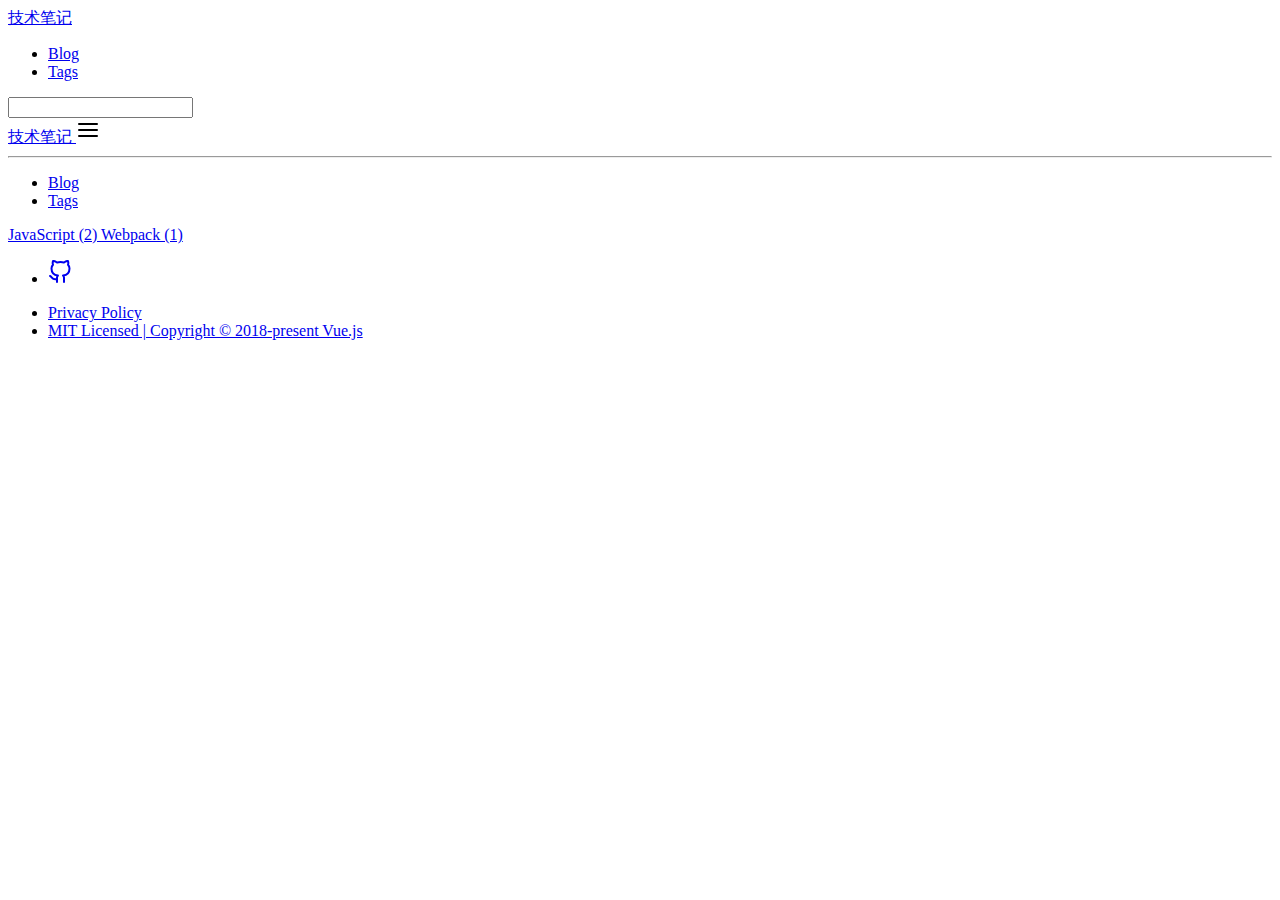
==== tag/index.html @ 5e77c2cb "deploy" ====
<!DOCTYPE html>
<html lang="en-US">
  <head>
    <meta charset="utf-8">
    <meta name="viewport" content="width=device-width,initial-scale=1">
    <title>Tag | 技术笔记</title>
    <meta name="description" content="This is a blog example built by VuePress">
    
    
    <link rel="preload" href="/myblog/assets/css/0.styles.5881f8af.css" as="style"><link rel="preload" href="/myblog/assets/js/app.346002ee.js" as="script"><link rel="preload" href="/myblog/assets/js/3.46866861.js" as="script"><link rel="preload" href="/myblog/assets/js/13.ea66a65b.js" as="script"><link rel="preload" href="/myblog/assets/js/7.4a3f1910.js" as="script"><link rel="preload" href="/myblog/assets/js/6.5399c66f.js" as="script"><link rel="prefetch" href="/myblog/assets/js/10.7ecfb66c.js"><link rel="prefetch" href="/myblog/assets/js/11.307426d7.js"><link rel="prefetch" href="/myblog/assets/js/12.2760c1da.js"><link rel="prefetch" href="/myblog/assets/js/14.343a12b2.js"><link rel="prefetch" href="/myblog/assets/js/15.da09d1a1.js"><link rel="prefetch" href="/myblog/assets/js/16.63da9e10.js"><link rel="prefetch" href="/myblog/assets/js/4.b05b9c2a.js"><link rel="prefetch" href="/myblog/assets/js/5.f342cc3b.js"><link rel="prefetch" href="/myblog/assets/js/8.37bbdc1a.js"><link rel="prefetch" href="/myblog/assets/js/9.57435afa.js"><link rel="prefetch" href="/myblog/assets/js/vuejs-paginate.1be63b70.js">
    <link rel="stylesheet" href="/myblog/assets/css/0.styles.5881f8af.css">
  </head>
  <body>
    <div id="app" data-server-rendered="true"><div id="vuperess-theme-blog__global-layout"><section id="header-wrapper"><header id="header"><div class="header-wrapper"><div class="title"><a href="/myblog/myblog/" class="nav-link home-link">技术笔记
        </a></div> <div class="header-right-wrap"><ul class="nav"><li class="nav-item"><a href="/myblog/" class="nav-link">Blog</a></li><li class="nav-item"><a href="/myblog/tag/" class="nav-link router-link-exact-active router-link-active">Tags</a></li></ul> <div class="search-box"><input aria-label="Search" autocomplete="off" spellcheck="false" value=""> <!----></div></div></div></header> <div id="mobile-header"><div class="mobile-header-bar"><div class="mobile-header-title"><a href="/myblog/myblog/" class="nav-link mobile-home-link">技术笔记
      </a> <svg xmlns="http://www.w3.org/2000/svg" width="24" height="24" viewBox="0 0 24 24" fill="none" stroke="currentColor" stroke-width="2" stroke-linecap="round" stroke-linejoin="round" class="feather feather-menu"><line x1="3" y1="12" x2="21" y2="12"></line><line x1="3" y1="6" x2="21" y2="6"></line><line x1="3" y1="18" x2="21" y2="18"></line></svg></div> <div class="mobile-menu-wrapper"><hr class="menu-divider"> <ul class="mobile-nav"><li class="mobile-nav-item"><a href="/myblog/" class="nav-link">Blog</a></li><li class="mobile-nav-item"><a href="/myblog/tag/" class="nav-link router-link-exact-active router-link-active">Tags</a></li></ul></div></div></div></section> <div class="content-wrapper"><div id="vuperess-theme-blog__tags-layout"><div class="blog-tags"><a href="/myblog/tag/JavaScript/" class="blog-tag">
  JavaScript (2)
</a><a href="/myblog/tag/Webpack/" class="blog-tag">
  Webpack (1)
</a></div></div></div> <footer class="footer" data-v-0d113134><div class="footer-left-wrap" data-v-0d113134><ul class="contact" data-v-0d113134><li class="contact-item" data-v-0d113134><a href="https://github.com/ParcoLamperouge/my-blog" target="_blank" rel="noopener noreferrer" class="nav-link external" data-v-0d113134><svg xmlns="http://www.w3.org/2000/svg" width="24" height="24" viewBox="0 0 24 24" fill="none" stroke="currentColor" stroke-width="2" stroke-linecap="round" stroke-linejoin="round" class="feather feather-github" data-v-0d113134><path d="M9 19c-5 1.5-5-2.5-7-3m14 6v-3.87a3.37 3.37 0 0 0-.94-2.61c3.14-.35 6.44-1.54 6.44-7A5.44 5.44 0 0 0 20 4.77 5.07 5.07 0 0 0 19.91 1S18.73.65 16 2.48a13.38 13.38 0 0 0-7 0C6.27.65 5.09 1 5.09 1A5.07 5.07 0 0 0 5 4.77a5.44 5.44 0 0 0-1.5 3.78c0 5.42 3.3 6.61 6.44 7A3.37 3.37 0 0 0 9 18.13V22" data-v-0d113134></path></svg>
          
        </a></li></ul></div> <div class="footer-right-wrap" data-v-0d113134><ul class="copyright" data-v-0d113134><li class="copyright-item" data-v-0d113134><a href="https://policies.google.com/privacy?hl=en-US" target="_blank" rel="noopener noreferrer" class="nav-link external" data-v-0d113134>Privacy Policy</a></li><li class="copyright-item" data-v-0d113134><a href="/myblog/tag/.html" class="nav-link" data-v-0d113134>MIT Licensed | Copyright © 2018-present Vue.js</a></li></ul></div></footer></div><div class="global-ui"></div></div>
    <script src="/myblog/assets/js/app.346002ee.js" defer></script><script src="/myblog/assets/js/3.46866861.js" defer></script><script src="/myblog/assets/js/13.ea66a65b.js" defer></script><script src="/myblog/assets/js/7.4a3f1910.js" defer></script><script src="/myblog/assets/js/6.5399c66f.js" defer></script>
  </body>
</html>
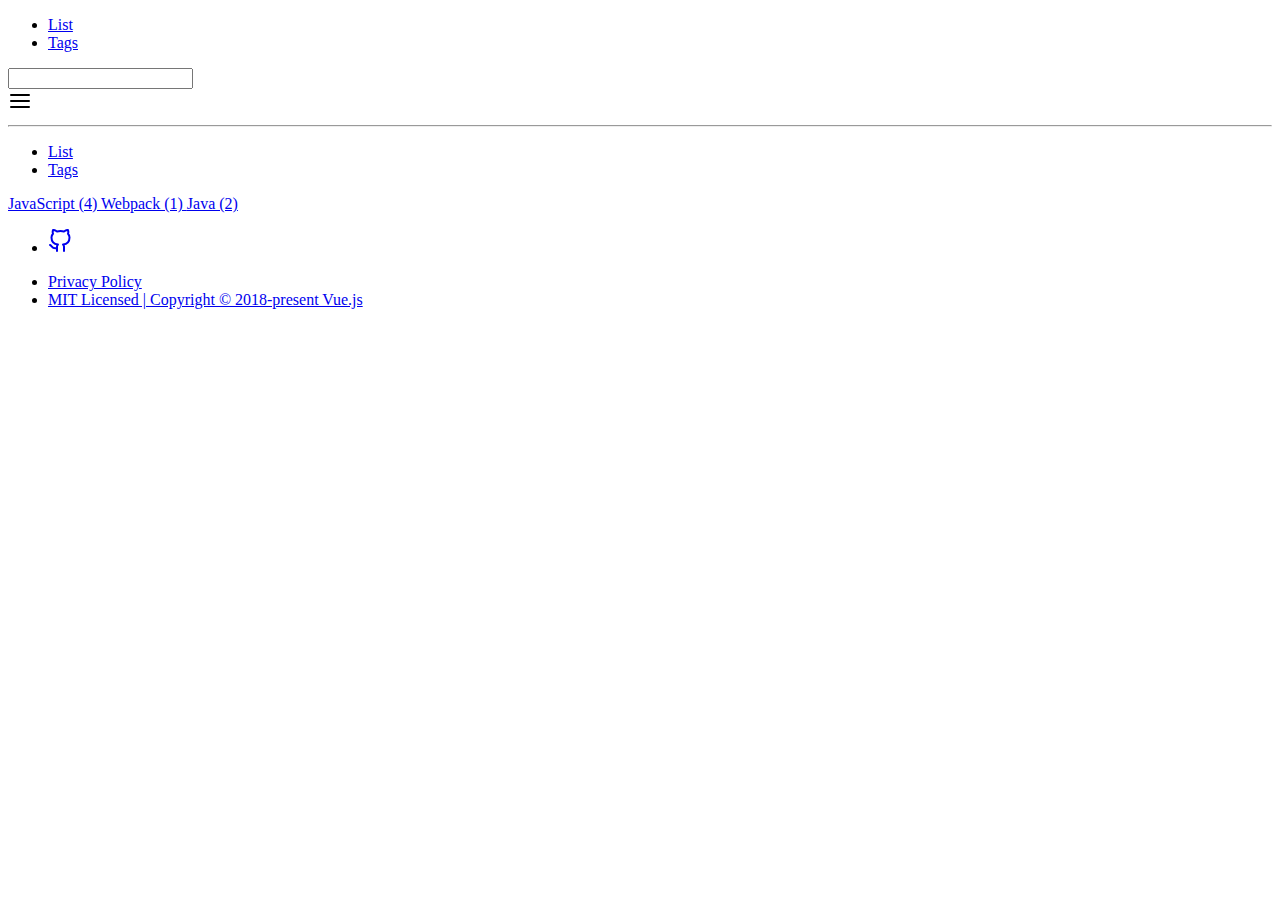
==== commit b231a8c8: "deploy" ====
--- a/tag/index.html
+++ b/tag/index.html
@@ -3,23 +3,25 @@
   <head>
     <meta charset="utf-8">
     <meta name="viewport" content="width=device-width,initial-scale=1">
-    <title>Tag | 技术笔记</title>
+    <title>Tag</title>
     <meta name="description" content="This is a blog example built by VuePress">
     
     
-    <link rel="preload" href="/myblog/assets/css/0.styles.5881f8af.css" as="style"><link rel="preload" href="/myblog/assets/js/app.346002ee.js" as="script"><link rel="preload" href="/myblog/assets/js/3.46866861.js" as="script"><link rel="preload" href="/myblog/assets/js/13.ea66a65b.js" as="script"><link rel="preload" href="/myblog/assets/js/7.4a3f1910.js" as="script"><link rel="preload" href="/myblog/assets/js/6.5399c66f.js" as="script"><link rel="prefetch" href="/myblog/assets/js/10.7ecfb66c.js"><link rel="prefetch" href="/myblog/assets/js/11.307426d7.js"><link rel="prefetch" href="/myblog/assets/js/12.2760c1da.js"><link rel="prefetch" href="/myblog/assets/js/14.343a12b2.js"><link rel="prefetch" href="/myblog/assets/js/15.da09d1a1.js"><link rel="prefetch" href="/myblog/assets/js/16.63da9e10.js"><link rel="prefetch" href="/myblog/assets/js/4.b05b9c2a.js"><link rel="prefetch" href="/myblog/assets/js/5.f342cc3b.js"><link rel="prefetch" href="/myblog/assets/js/8.37bbdc1a.js"><link rel="prefetch" href="/myblog/assets/js/9.57435afa.js"><link rel="prefetch" href="/myblog/assets/js/vuejs-paginate.1be63b70.js">
-    <link rel="stylesheet" href="/myblog/assets/css/0.styles.5881f8af.css">
+    <link rel="preload" href="/my-blog/assets/css/0.styles.8a0c1625.css" as="style"><link rel="preload" href="/my-blog/assets/js/app.00e6554a.js" as="script"><link rel="preload" href="/my-blog/assets/js/3.97d5ca3e.js" as="script"><link rel="preload" href="/my-blog/assets/js/14.a1b7eced.js" as="script"><link rel="preload" href="/my-blog/assets/js/8.dbfd4680.js" as="script"><link rel="preload" href="/my-blog/assets/js/7.4d088fb6.js" as="script"><link rel="prefetch" href="/my-blog/assets/js/10.489a188f.js"><link rel="prefetch" href="/my-blog/assets/js/11.c1f2b24b.js"><link rel="prefetch" href="/my-blog/assets/js/12.7d54f06a.js"><link rel="prefetch" href="/my-blog/assets/js/13.c420d301.js"><link rel="prefetch" href="/my-blog/assets/js/15.a39f8141.js"><link rel="prefetch" href="/my-blog/assets/js/16.b2ffbaf1.js"><link rel="prefetch" href="/my-blog/assets/js/17.864bf645.js"><link rel="prefetch" href="/my-blog/assets/js/18.6de35033.js"><link rel="prefetch" href="/my-blog/assets/js/19.95bbd979.js"><link rel="prefetch" href="/my-blog/assets/js/20.27d3047a.js"><link rel="prefetch" href="/my-blog/assets/js/4.335d7e7a.js"><link rel="prefetch" href="/my-blog/assets/js/5.3e4de9b6.js"><link rel="prefetch" href="/my-blog/assets/js/6.e77bc436.js"><link rel="prefetch" href="/my-blog/assets/js/9.e9277fd6.js"><link rel="prefetch" href="/my-blog/assets/js/vuejs-paginate.f2583a06.js">
+    <link rel="stylesheet" href="/my-blog/assets/css/0.styles.8a0c1625.css">
   </head>
   <body>
-    <div id="app" data-server-rendered="true"><div id="vuperess-theme-blog__global-layout"><section id="header-wrapper"><header id="header"><div class="header-wrapper"><div class="title"><a href="/myblog/myblog/" class="nav-link home-link">技术笔记
-        </a></div> <div class="header-right-wrap"><ul class="nav"><li class="nav-item"><a href="/myblog/" class="nav-link">Blog</a></li><li class="nav-item"><a href="/myblog/tag/" class="nav-link router-link-exact-active router-link-active">Tags</a></li></ul> <div class="search-box"><input aria-label="Search" autocomplete="off" spellcheck="false" value=""> <!----></div></div></div></header> <div id="mobile-header"><div class="mobile-header-bar"><div class="mobile-header-title"><a href="/myblog/myblog/" class="nav-link mobile-home-link">技术笔记
-      </a> <svg xmlns="http://www.w3.org/2000/svg" width="24" height="24" viewBox="0 0 24 24" fill="none" stroke="currentColor" stroke-width="2" stroke-linecap="round" stroke-linejoin="round" class="feather feather-menu"><line x1="3" y1="12" x2="21" y2="12"></line><line x1="3" y1="6" x2="21" y2="6"></line><line x1="3" y1="18" x2="21" y2="18"></line></svg></div> <div class="mobile-menu-wrapper"><hr class="menu-divider"> <ul class="mobile-nav"><li class="mobile-nav-item"><a href="/myblog/" class="nav-link">Blog</a></li><li class="mobile-nav-item"><a href="/myblog/tag/" class="nav-link router-link-exact-active router-link-active">Tags</a></li></ul></div></div></div></section> <div class="content-wrapper"><div id="vuperess-theme-blog__tags-layout"><div class="blog-tags"><a href="/myblog/tag/JavaScript/" class="blog-tag">
-  JavaScript (2)
-</a><a href="/myblog/tag/Webpack/" class="blog-tag">
+    <div id="app" data-server-rendered="true"><div id="vuperess-theme-blog__global-layout"><section id="header-wrapper"><header id="header"><div class="header-wrapper"><div class="title"><a href="/my-blog/my-blog/" class="nav-link home-link">
+        </a></div> <div class="header-right-wrap"><ul class="nav"><li class="nav-item"><a href="/my-blog/" class="nav-link">List</a></li><li class="nav-item"><a href="/my-blog/tag/" class="nav-link router-link-exact-active router-link-active">Tags</a></li></ul> <div class="search-box"><input aria-label="Search" autocomplete="off" spellcheck="false" value=""> <!----></div></div></div></header> <div id="mobile-header"><div class="mobile-header-bar"><div class="mobile-header-title"><a href="/my-blog/my-blog/" class="nav-link mobile-home-link">
+      </a> <svg xmlns="http://www.w3.org/2000/svg" width="24" height="24" viewBox="0 0 24 24" fill="none" stroke="currentColor" stroke-width="2" stroke-linecap="round" stroke-linejoin="round" class="feather feather-menu"><line x1="3" y1="12" x2="21" y2="12"></line><line x1="3" y1="6" x2="21" y2="6"></line><line x1="3" y1="18" x2="21" y2="18"></line></svg></div> <div class="mobile-menu-wrapper"><hr class="menu-divider"> <ul class="mobile-nav"><li class="mobile-nav-item"><a href="/my-blog/" class="nav-link">List</a></li><li class="mobile-nav-item"><a href="/my-blog/tag/" class="nav-link router-link-exact-active router-link-active">Tags</a></li></ul></div></div></div></section> <div class="content-wrapper"><div id="vuperess-theme-blog__tags-layout"><div class="blog-tags"><a href="/my-blog/tag/JavaScript/" class="blog-tag">
+  JavaScript (4)
+</a><a href="/my-blog/tag/Webpack/" class="blog-tag">
   Webpack (1)
+</a><a href="/my-blog/tag/Java/" class="blog-tag">
+  Java (2)
 </a></div></div></div> <footer class="footer" data-v-0d113134><div class="footer-left-wrap" data-v-0d113134><ul class="contact" data-v-0d113134><li class="contact-item" data-v-0d113134><a href="https://github.com/ParcoLamperouge/my-blog" target="_blank" rel="noopener noreferrer" class="nav-link external" data-v-0d113134><svg xmlns="http://www.w3.org/2000/svg" width="24" height="24" viewBox="0 0 24 24" fill="none" stroke="currentColor" stroke-width="2" stroke-linecap="round" stroke-linejoin="round" class="feather feather-github" data-v-0d113134><path d="M9 19c-5 1.5-5-2.5-7-3m14 6v-3.87a3.37 3.37 0 0 0-.94-2.61c3.14-.35 6.44-1.54 6.44-7A5.44 5.44 0 0 0 20 4.77 5.07 5.07 0 0 0 19.91 1S18.73.65 16 2.48a13.38 13.38 0 0 0-7 0C6.27.65 5.09 1 5.09 1A5.07 5.07 0 0 0 5 4.77a5.44 5.44 0 0 0-1.5 3.78c0 5.42 3.3 6.61 6.44 7A3.37 3.37 0 0 0 9 18.13V22" data-v-0d113134></path></svg>
           
-        </a></li></ul></div> <div class="footer-right-wrap" data-v-0d113134><ul class="copyright" data-v-0d113134><li class="copyright-item" data-v-0d113134><a href="https://policies.google.com/privacy?hl=en-US" target="_blank" rel="noopener noreferrer" class="nav-link external" data-v-0d113134>Privacy Policy</a></li><li class="copyright-item" data-v-0d113134><a href="/myblog/tag/.html" class="nav-link" data-v-0d113134>MIT Licensed | Copyright © 2018-present Vue.js</a></li></ul></div></footer></div><div class="global-ui"></div></div>
-    <script src="/myblog/assets/js/app.346002ee.js" defer></script><script src="/myblog/assets/js/3.46866861.js" defer></script><script src="/myblog/assets/js/13.ea66a65b.js" defer></script><script src="/myblog/assets/js/7.4a3f1910.js" defer></script><script src="/myblog/assets/js/6.5399c66f.js" defer></script>
+        </a></li></ul></div> <div class="footer-right-wrap" data-v-0d113134><ul class="copyright" data-v-0d113134><li class="copyright-item" data-v-0d113134><a href="https://policies.google.com/privacy?hl=en-US" target="_blank" rel="noopener noreferrer" class="nav-link external" data-v-0d113134>Privacy Policy</a></li><li class="copyright-item" data-v-0d113134><a href="/my-blog/tag/.html" class="nav-link" data-v-0d113134>MIT Licensed | Copyright © 2018-present Vue.js</a></li></ul></div></footer></div><div class="global-ui"></div></div>
+    <script src="/my-blog/assets/js/app.00e6554a.js" defer></script><script src="/my-blog/assets/js/3.97d5ca3e.js" defer></script><script src="/my-blog/assets/js/14.a1b7eced.js" defer></script><script src="/my-blog/assets/js/8.dbfd4680.js" defer></script><script src="/my-blog/assets/js/7.4d088fb6.js" defer></script>
   </body>
 </html>
